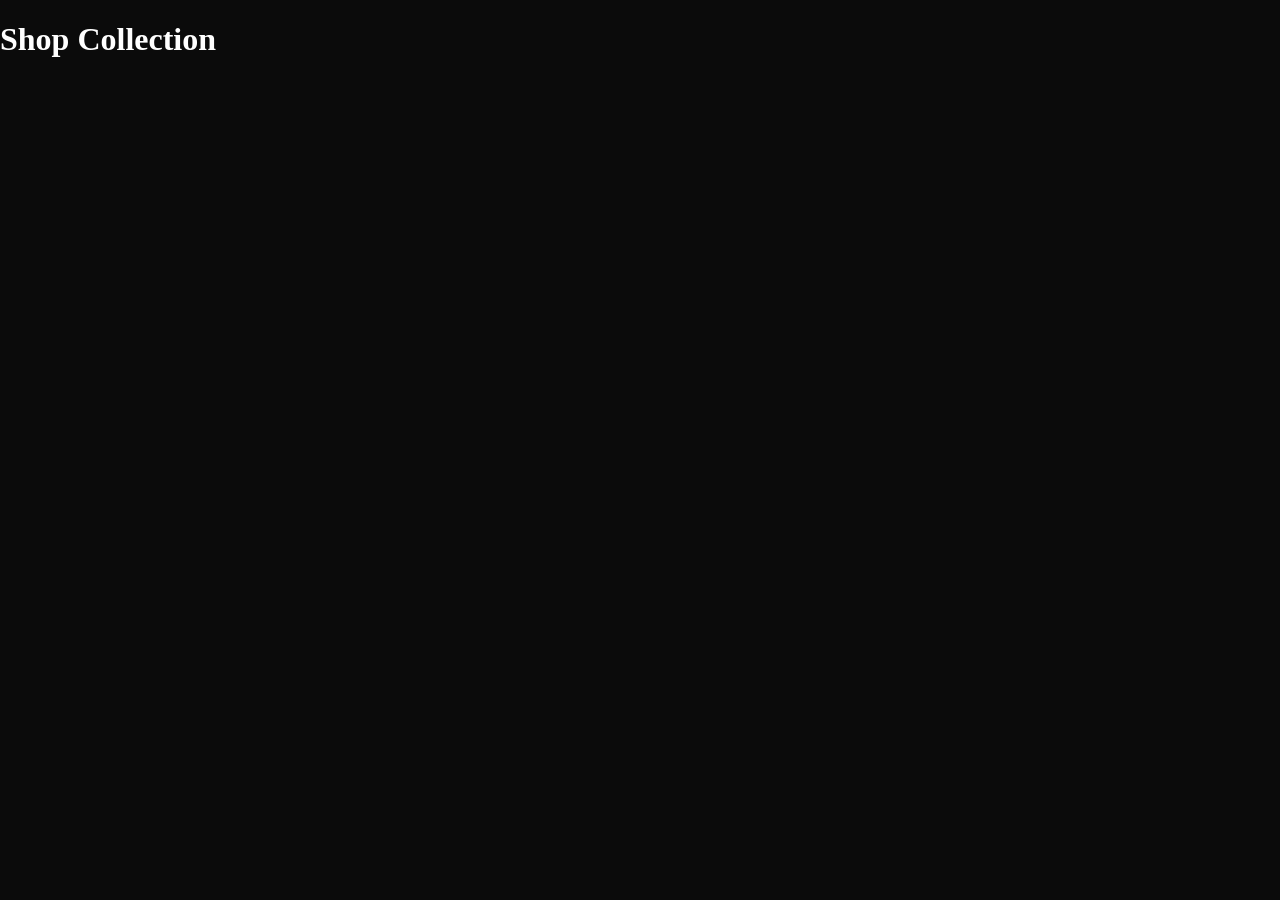
==== shop.html @ 0f15ba2b "Add files via upload" ====
<!DOCTYPE html>
<html>
<head>
  <title>Shop</title>
  <link rel="stylesheet" href="styles.css">
</head>
<body>

<header>
  <h1>Shop Collection</h1>
</header>

<section id="products"></section>

<script src="app.js"></script>
</body>
</html>
---- styles.css ----
body {
  margin: 0;
  font-family: Inter;
  background: #0b0b0b;
  color: white;
}

/* HERO */
.hero {
  height: 100vh;
  position: relative;
  overflow: hidden;
}

.hero video {
  width: 100%;
  height: 100%;
  object-fit: cover;
  position: absolute;
}

.overlay {
  position: relative;
  z-index: 2;
  height: 100%;
  display: flex;
  flex-direction: column;
  justify-content: center;
  align-items: center;
  background: rgba(0,0,0,0.4);
}

.overlay h1 {
  font-size: 80px;
  font-family: "Playfair Display";
}

/* SCENES */
.scene {
  min-height: 100vh;
  display: flex;
  align-items: center;
  justify-content: center;
  padding: 80px;
}

.split {
  display: flex;
  gap: 60px;
}

.split img {
  width: 50%;
  border-radius: 20px;
}

.reverse {
  flex-direction: row-reverse;
}

/* CARDS */
.card {
  background: #111;
  padding: 20px;
  border-radius: 16px;
  margin: 20px;
  display: inline-block;
}

.card img {
  width: 250px;
}
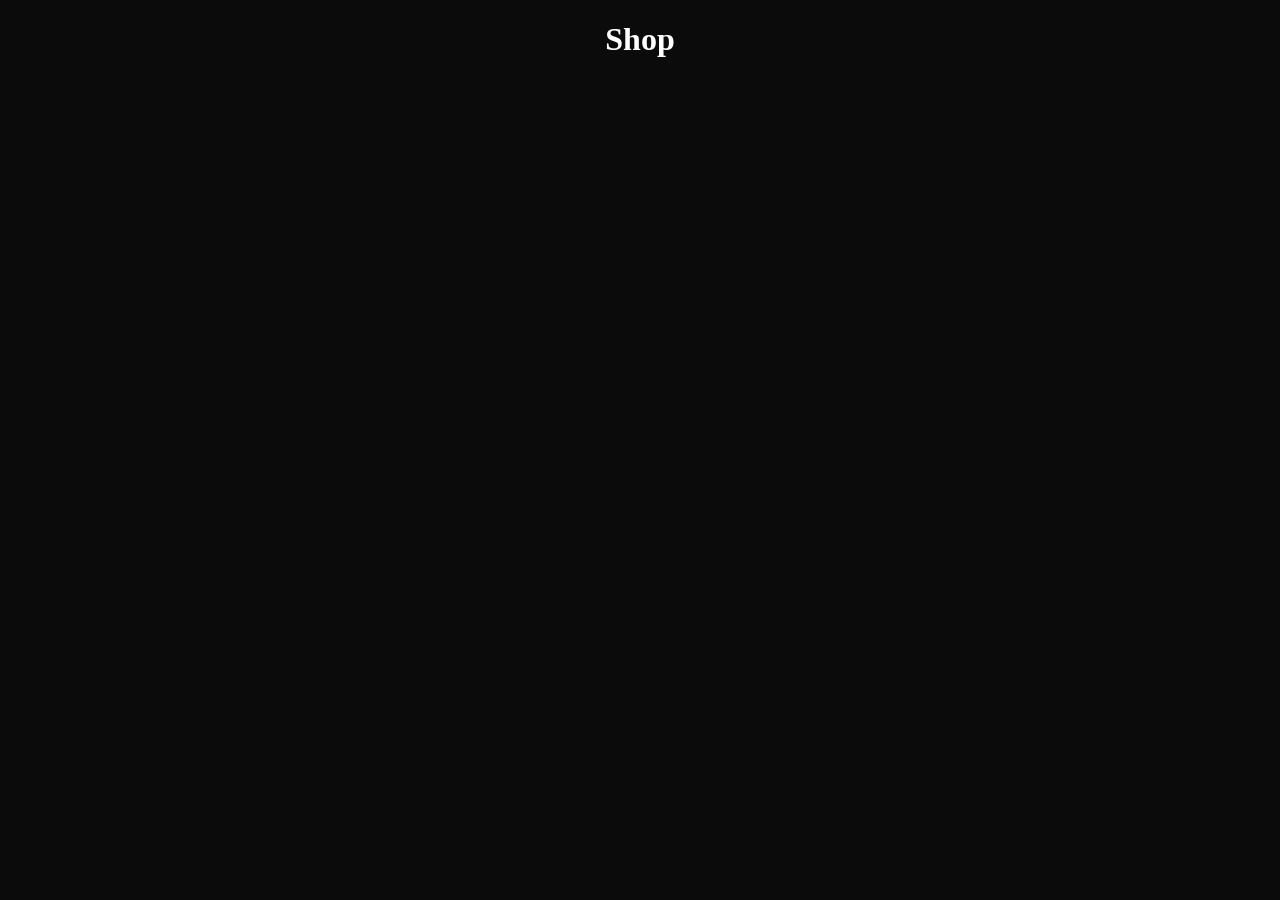
==== commit 86dc5b93: "Update shop.html" ====
--- a/shop.html
+++ b/shop.html
@@ -1,17 +1,17 @@
 <!DOCTYPE html>
 <html>
 <head>
-  <title>Shop</title>
-  <link rel="stylesheet" href="styles.css">
+<meta charset="UTF-8">
+<title>Shop</title>
+<link rel="stylesheet" href="styles.css">
 </head>
+
 <body>
 
-<header>
-  <h1>Shop Collection</h1>
-</header>
-
-<section id="products"></section>
+<h1 style="text-align:center;">Shop</h1>
+<div class="shop-grid" id="shop"></div>
 
 <script src="app.js"></script>
+
 </body>
-</html>+</html>
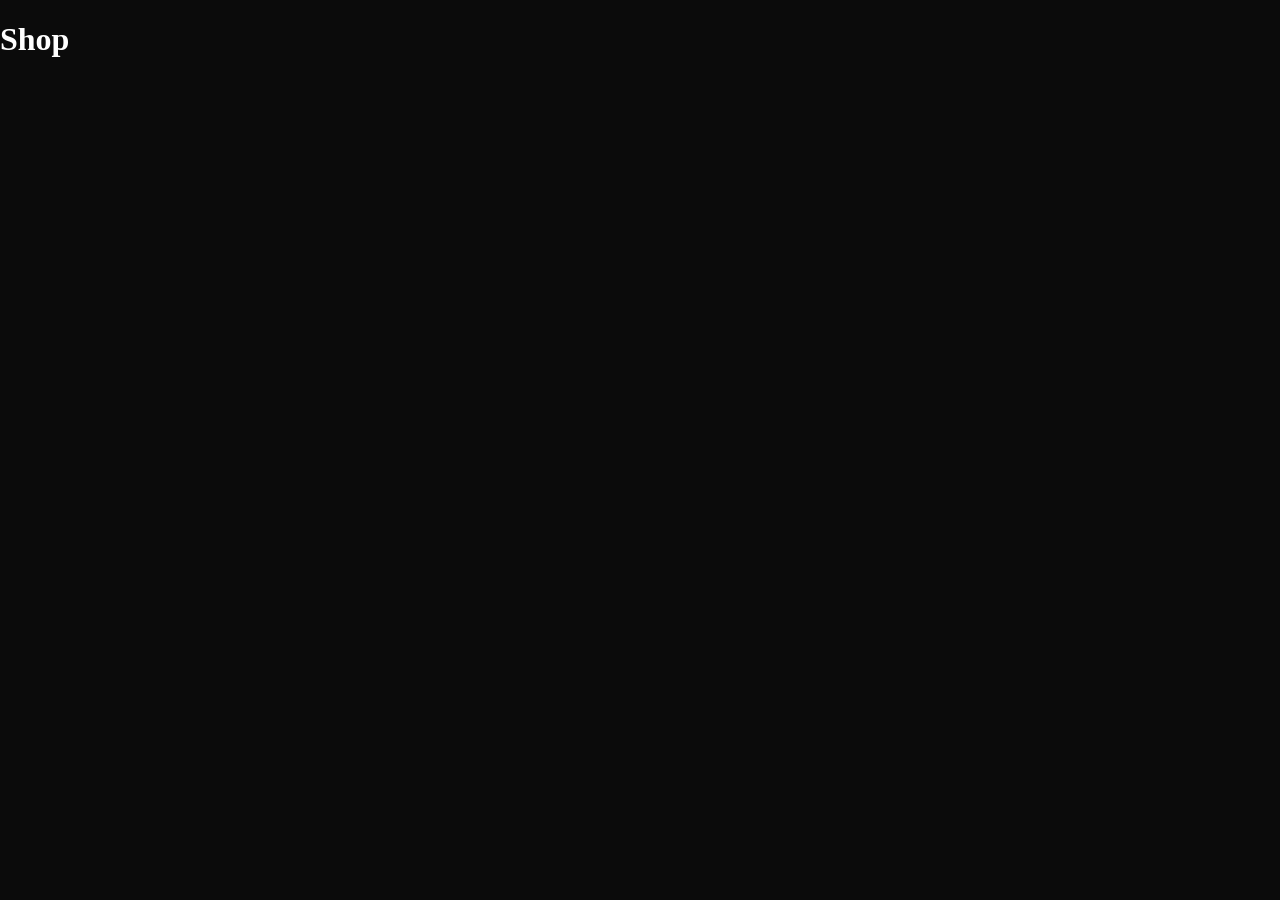
==== commit 89bbef23: "Update shop.html" ====
--- a/shop.html
+++ b/shop.html
@@ -5,13 +5,11 @@
 <title>Shop</title>
 <link rel="stylesheet" href="styles.css">
 </head>
-
 <body>
 
-<h1 style="text-align:center;">Shop</h1>
-<div class="shop-grid" id="shop"></div>
+<h1>Shop</h1>
+<div id="shop" class="shop-grid"></div>
 
 <script src="app.js"></script>
-
 </body>
 </html>
